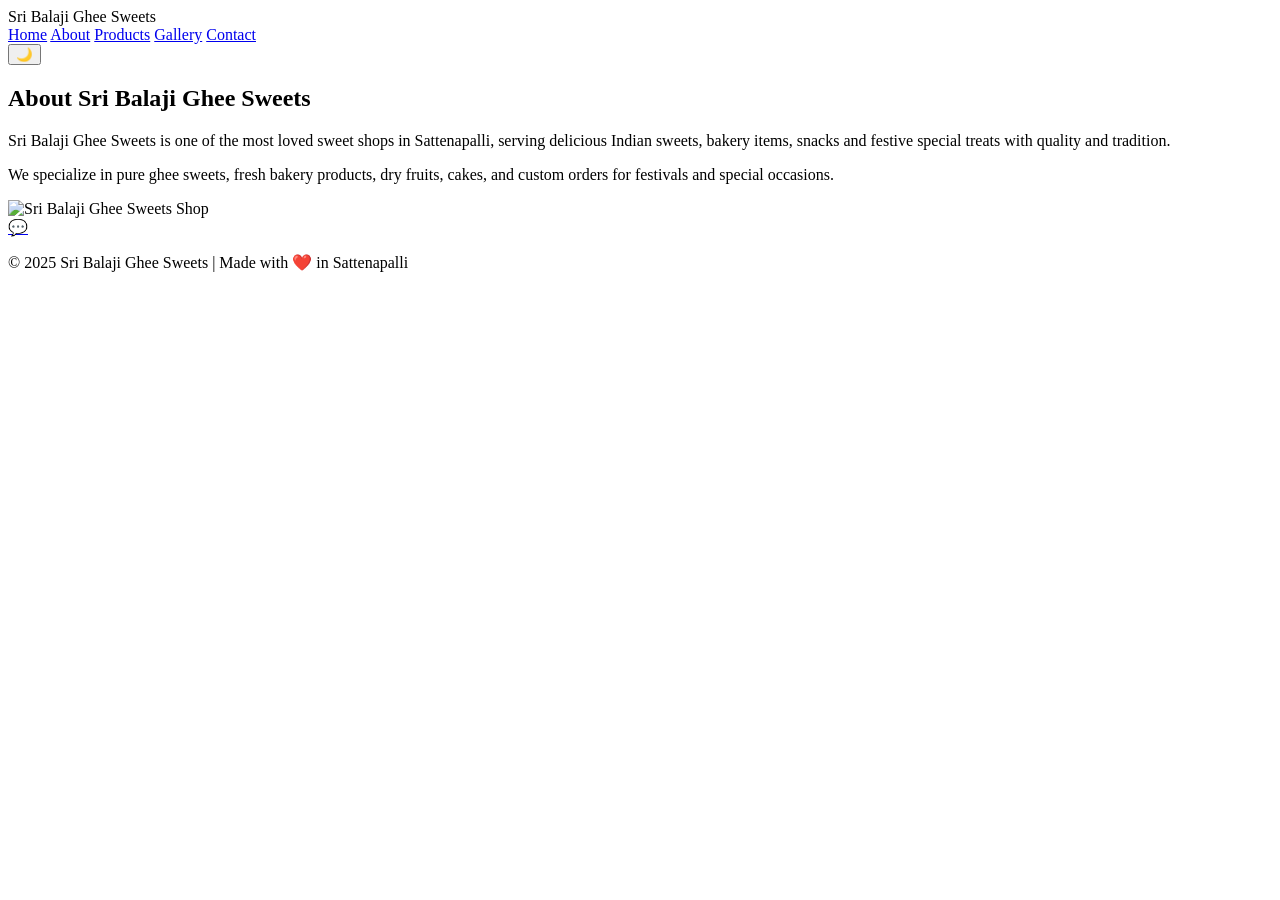
==== about.html @ a2316835 "Add files via upload" ====
<!DOCTYPE html>
<html lang="en">
<head>
    <meta charset="UTF-8">
    <meta name="viewport" content="width=device-width, initial-scale=1.0">
    <title>About Us - Sri Balaji Ghee Sweets</title>
    <link rel="stylesheet" href="css/style.css">
</head>
<body>

    <!-- Navbar -->
    <nav class="navbar">
        <div class="logo">Sri Balaji Ghee Sweets</div>

        <div class="nav-links">
             <a href="index.html">Home</a>
  <a href="about.html">About</a>
  <a href="products.html">Products</a>
  <a href="gallery.html">Gallery</a>
  <a href="contact.html">Contact</a>
        </div>
        <button id="dark-btn" onclick="toggleDarkMode()">🌙</button>
    </nav>

    <!-- About Section -->
    <section class="about">

        <div class="about-text">
            <h1>About Sri Balaji Ghee Sweets</h1>

            <p>
                Sri Balaji Ghee Sweets is one of the most loved sweet shops in
                Sattenapalli, serving delicious Indian sweets, bakery items,
                snacks and festive special treats with quality and tradition.
            </p>

            <p>
                We specialize in pure ghee sweets, fresh bakery products,
                dry fruits, cakes, and custom orders for festivals and
                special occasions.
            </p>
        </div>

        <div class="about-image">
            <img src="images/logo/shop.jpg" alt="Sri Balaji Ghee Sweets Shop">
        </div>

    </section>
    <a href="https://wa.me/918309663069"
class="whatsapp-float">
💬
</a>


    <!-- Footer -->
    <footer>
        <p>© 2025 Sri Balaji Ghee Sweets | Made with ❤️ in Sattenapalli</p>
    </footer>

<script src="js/script.js"></script>
</body>
</html>
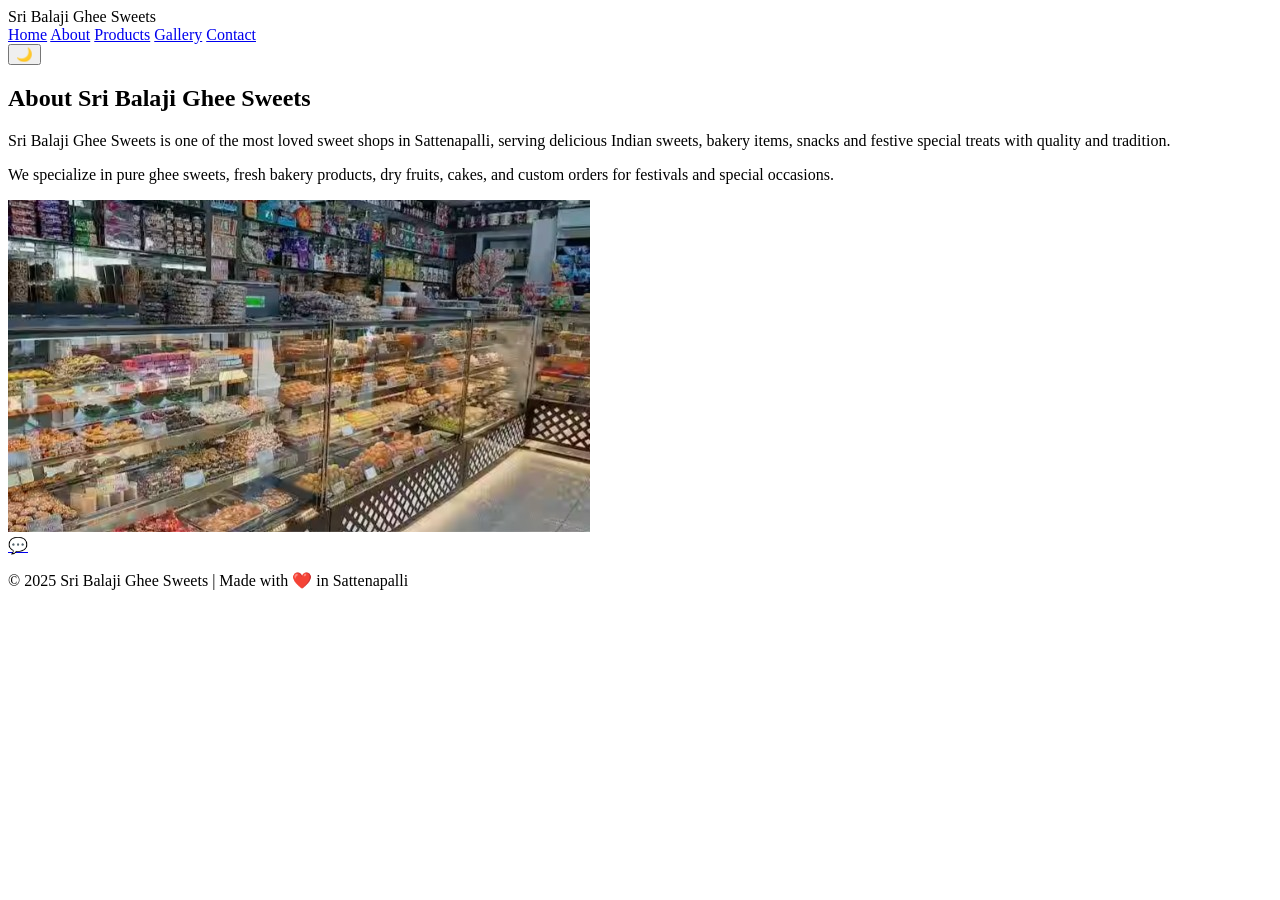
==== commit 9f795c99: "Add files via upload" ====
--- a/about.html
+++ b/about.html
@@ -42,7 +42,7 @@
         </div>
 
         <div class="about-image">
-            <img src="images/logo/shop.jpg" alt="Sri Balaji Ghee Sweets Shop">
+            <img src="logo/shop.jpg" alt="Sri Balaji Ghee Sweets Shop">
         </div>
 
     </section>
@@ -57,6 +57,6 @@
         <p>© 2025 Sri Balaji Ghee Sweets | Made with ❤️ in Sattenapalli</p>
     </footer>
 
-<script src="js/script.js"></script>
+<script src="script.js"></script>
 </body>
 </html>
